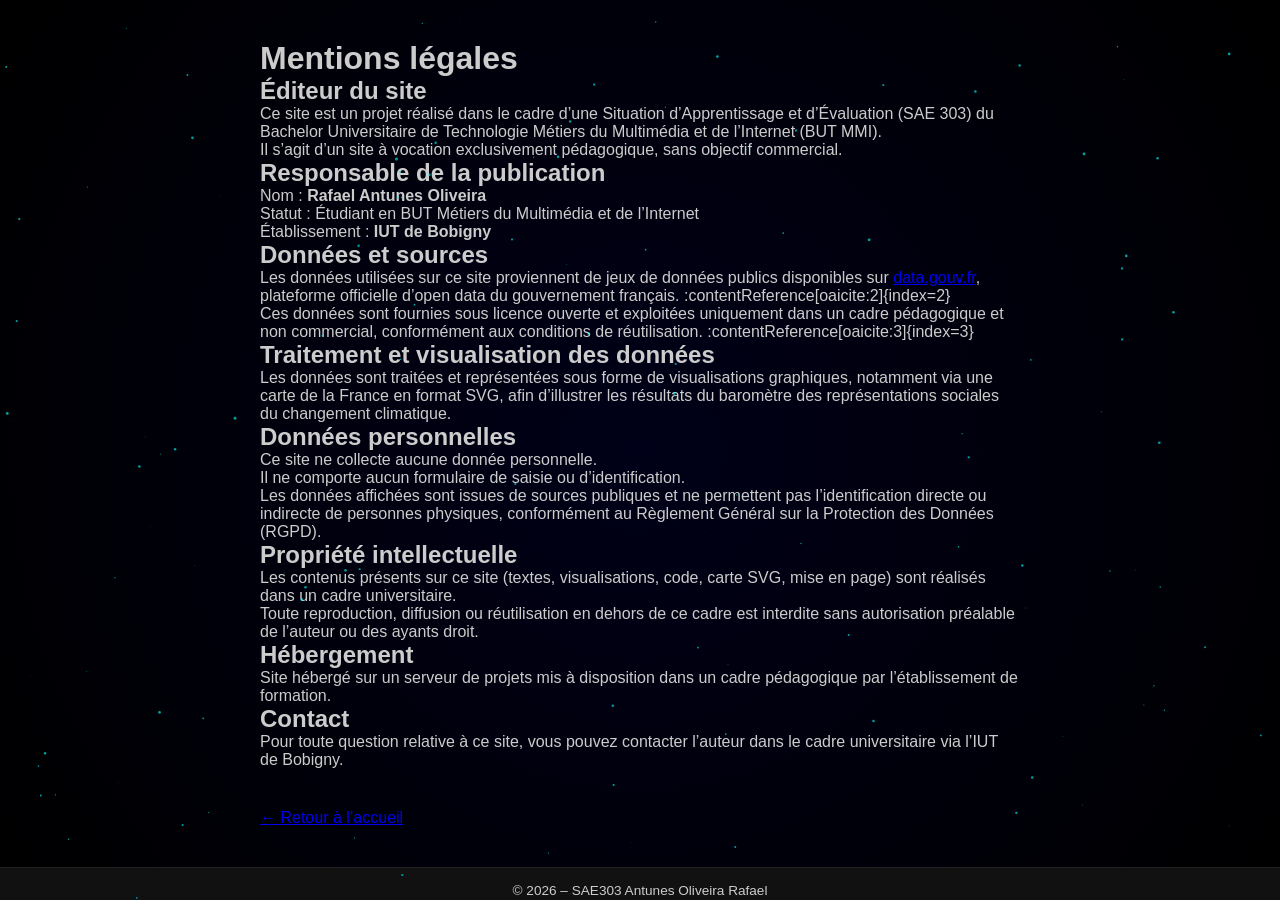
==== Pages/mentionsLegales.html @ dd36153f "Ajout du projet SAE303" ====
<!DOCTYPE html>
<html lang="fr">
<head>
    <meta charset="UTF-8">
    <title>Mentions légales</title>
    <meta name="viewport" content="width=device-width, initial-scale=1.0">
    <link rel="stylesheet" href="../css/style.css">
    <script src="../js/etoile.js" defer></script>
</head>
<body>
<body>

<canvas id="stars"></canvas>
<main style="max-width: 800px; margin: 40px auto; padding: 0 20px; color: #ccc;">

<!-- C est mentions legales sont generer avec l aide de chatgpt et se prompte :

tu peut me faire des vrai mentions legales de site d une sae et dis moi les info qu il te faut pour les faire
iut de bobigny , je suis Rafael Antunes Oliveira , je prend les donnee csv d un dossier gouv c est pour une sae 303 , hebergements sur un serveur projets , pas de formulaire juste des donnes sur une carte de france en svg
 
-->

<h1>Mentions légales</h1>

<h2>Éditeur du site</h2>
<p>
    Ce site est un projet réalisé dans le cadre d’une Situation d’Apprentissage et d’Évaluation (SAE 303)
    du Bachelor Universitaire de Technologie Métiers du Multimédia et de l’Internet (BUT MMI).<br>
    Il s’agit d’un site à vocation exclusivement pédagogique, sans objectif commercial.
</p>

<h2>Responsable de la publication</h2>
<p>
    Nom : <strong>Rafael Antunes Oliveira</strong><br>
    Statut : Étudiant en BUT Métiers du Multimédia et de l’Internet<br>
    Établissement : <strong>IUT de Bobigny</strong>
</p>

<h2>Données et sources</h2>
<p>
    Les données utilisées sur ce site proviennent de jeux de données publics disponibles sur
    <a href="https://www.data.gouv.fr/datasets/barometre-representations-sociales-du-changement-climatique">
    data.gouv.fr</a>, plateforme officielle d’open data du gouvernement français. :contentReference[oaicite:2]{index=2}<br>
    Ces données sont fournies sous licence ouverte et exploitées uniquement dans un cadre
    pédagogique et non commercial, conformément aux conditions de réutilisation. :contentReference[oaicite:3]{index=3}
</p>

<h2>Traitement et visualisation des données</h2>
<p>
    Les données sont traitées et représentées sous forme de visualisations graphiques,
    notamment via une carte de la France en format SVG, afin d’illustrer les résultats
    du baromètre des représentations sociales du changement climatique.
</p>

<h2>Données personnelles</h2>
<p>
    Ce site ne collecte aucune donnée personnelle.<br>
    Il ne comporte aucun formulaire de saisie ou d’identification.<br>
    Les données affichées sont issues de sources publiques et ne permettent pas
    l’identification directe ou indirecte de personnes physiques, conformément
    au Règlement Général sur la Protection des Données (RGPD).
</p>

<h2>Propriété intellectuelle</h2>
<p>
    Les contenus présents sur ce site (textes, visualisations, code, carte SVG, mise en page)
    sont réalisés dans un cadre universitaire.<br>
    Toute reproduction, diffusion ou réutilisation en dehors de ce cadre est interdite
    sans autorisation préalable de l’auteur ou des ayants droit.
</p>

<h2>Hébergement</h2>
<p>
    Site hébergé sur un serveur de projets mis à disposition dans un cadre pédagogique
    par l’établissement de formation.
</p>

<h2>Contact</h2>
<p>
    Pour toute question relative à ce site, vous pouvez contacter l’auteur
    dans le cadre universitaire via l’IUT de Bobigny.
</p>


    <p style="margin-top: 40px;">
        <a href="../index.html" class="btn-retour">← Retour à l’accueil</a>
    </p>
</main>

<footer class="site-footer">
    <p>© 2026 – SAE303 Antunes Oliveira Rafael </p>
</footer>

</body>
</html>
---- css/style.css ----
* {
    margin: 0;
    padding: 0;
    box-sizing: border-box;
}

html, body {
    width: 100%;
    height: 100%;
    font-family: 'Segoe UI', sans-serif;
    background: radial-gradient(circle at center, #000018, #000);
    color: white;
    overflow-x: hidden; 
}


.main-header {
    text-align: center;
    padding: 20px 0 10px;
}

.main-header h1 {
    color: #0ff;
    font-size: 1.7rem;
    font-weight: 600;
    text-transform: uppercase;
    letter-spacing: 2px;
    text-shadow: 0 0 10px #0ff, 0 0 20px #0ff5;
}


body {
    display: flex;
    flex-direction: column;
}


.layout {
    flex: 1; 
    display: grid;
    grid-template-columns: 2fr 1fr;
    gap: 20px;
    padding: 10px 40px 20px;
    overflow: hidden; 
}


.map-panel,
.side-panel {
    background: rgba(0, 10, 20, 0.8);
    border-radius: 16px;
    border: 1px solid #0ff3;
    padding: 20px;
    box-shadow: 0 0 20px rgba(0,255,255,0.08);
    height: 100%;
    overflow-y: auto; 
}



.map-panel h2,
.side-panel h2 {
    color: #0ff;
    margin-bottom: 15px;
    text-transform: uppercase;
    font-size: 1.2rem;
    letter-spacing: 1px;
}



.map__image {
    width: 100%;
    height: calc(100% - 30px);
    overflow: hidden;
    border-radius: 12px;
}

.map__image svg {
    width: 130%;
    height: 150%;
    object-fit: contain;
}

.map__image path {
    fill: #111;
    stroke: #0ff4;
    stroke-width: 0.7;
    transition: all 0.3s ease;
    cursor: pointer;
}

.map__image path:hover {
    fill: #0ff2;
    stroke: #0ff;
    stroke-width: 1.5;
    filter: drop-shadow(0 0 8px #0ff);
}



#chart {
    display: flex;
    flex-direction: column;
    gap: 10px;
    padding-right: 5px;
}



#tooltip {
    margin-top: 10px;
    font-size: 0.8rem;
    color: #0ff9;
    font-style: italic;
}


#stars {
    position: fixed;
    inset: 0;
    z-index: 1;
    pointer-events: none;
}


.search-wrapper {
    margin: 0 auto;
    width: 400px;
    text-align: center;
    position: relative;
    z-index: 10;
}

#search {
    width: 100%;
    padding: 10px 15px;
    border-radius: 8px;
    border: 1px solid #0ff5;
    font-size: 1rem;
    background: rgba(0,20,30,0.7);
    color: #0ff;
    outline: none;
    transition: 0.3s;
}

#search:focus {
    border-color: #0ff;
    box-shadow: 0 0 12px rgba(0,255,255,0.6);
}

#autocomplete {
    width: 400px;
    max-height: 180px;
    overflow-y: auto;
    margin: 5px auto 15px;
    list-style: none;
    background: rgba(0, 20, 30, 0.85);
    border: 1px solid #0ff3;
    border-radius: 6px;
    position: relative;
    z-index: 10;
}

#autocomplete li {
    padding: 8px 12px;
    cursor: pointer;
    color: #0ff;
    border-bottom: 1px solid #0ff2;
}

#autocomplete li:hover {
    background: rgba(0,255,255,0.15);
}


.card {
    background: rgba(0, 20, 30, 0.9);
    border-radius: 12px;
    padding: 10px;
    border: 1px solid #0ff3;
    box-shadow: 0 0 10px rgba(0,255,255,0.2);
    display: flex;
    flex-direction: column;
    align-items: center;
}

.card svg {
    width: 150px;
    height: 150px;
}


.site-footer {
    padding: 15px 10px;
    text-align: center;
    font-size: 0.85rem;
    color: #ccc;
    background-color: #111;
    border-top: 1px solid #222;
    flex-shrink: 0; 
}

.site-footer a {
    color: #00d2ff;
    text-decoration: none;
}

.site-footer a:hover {
    text-decoration: underline;
}


#loading-message {
    text-align: center;
    padding: 15px;
    margin: 20px;
    background: #111;
    color: #ccc;
    border-radius: 8px;
    font-size: 14px;
}
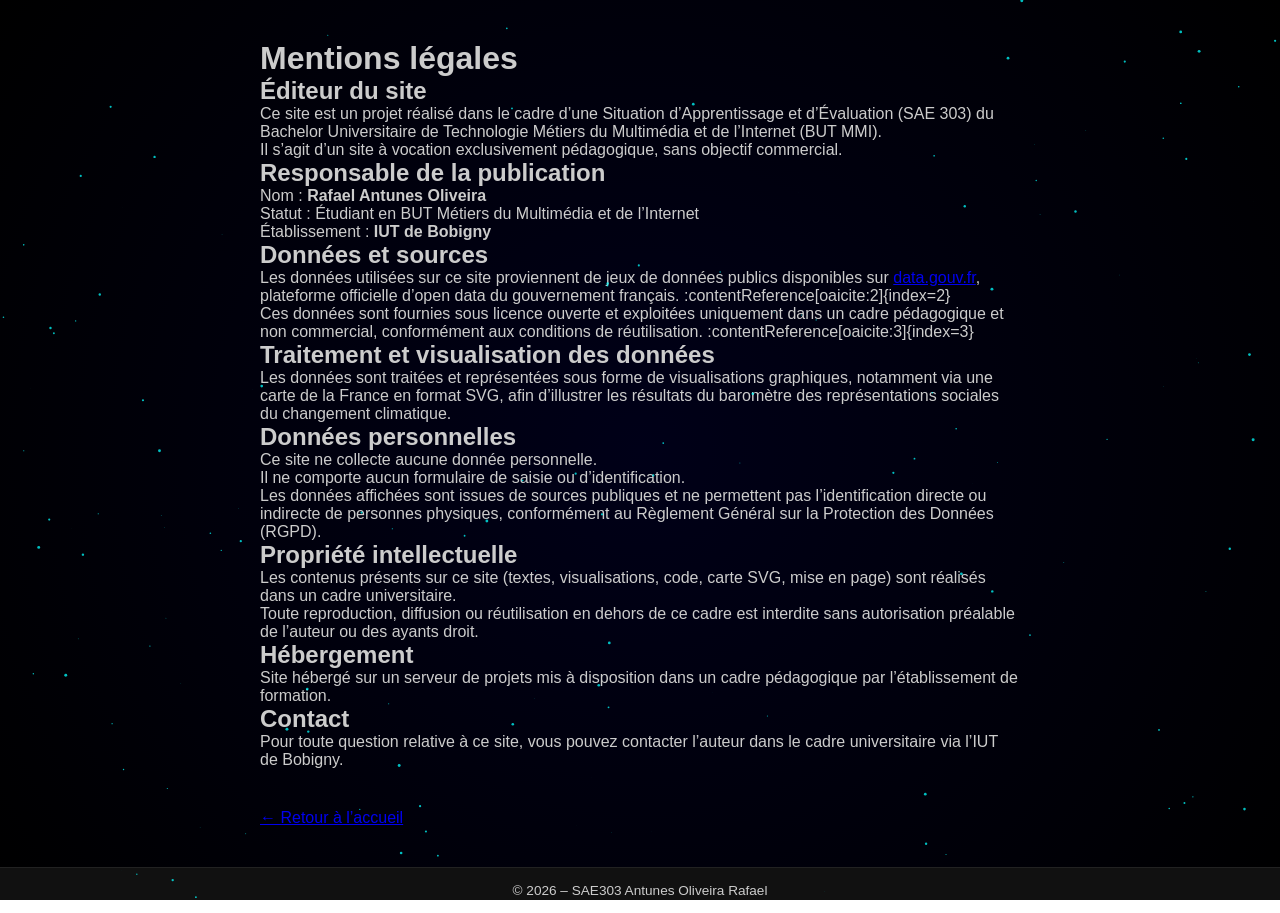
==== commit f2edc4b5: "refactor: retire les commentaires et corrige une balise body en double" ====
--- a/Pages/mentionsLegales.html
+++ b/Pages/mentionsLegales.html
@@ -8,17 +8,9 @@
     <script src="../js/etoile.js" defer></script>
 </head>
 <body>
-<body>
 
 <canvas id="stars"></canvas>
 <main style="max-width: 800px; margin: 40px auto; padding: 0 20px; color: #ccc;">
-
-<!-- C est mentions legales sont generer avec l aide de chatgpt et se prompte :
-
-tu peut me faire des vrai mentions legales de site d une sae et dis moi les info qu il te faut pour les faire
-iut de bobigny , je suis Rafael Antunes Oliveira , je prend les donnee csv d un dossier gouv c est pour une sae 303 , hebergements sur un serveur projets , pas de formulaire juste des donnes sur une carte de france en svg
- 
--->
 
 <h1>Mentions légales</h1>
 
@@ -81,7 +73,6 @@
     dans le cadre universitaire via l’IUT de Bobigny.
 </p>
 
-
     <p style="margin-top: 40px;">
         <a href="../index.html" class="btn-retour">← Retour à l’accueil</a>
     </p>
